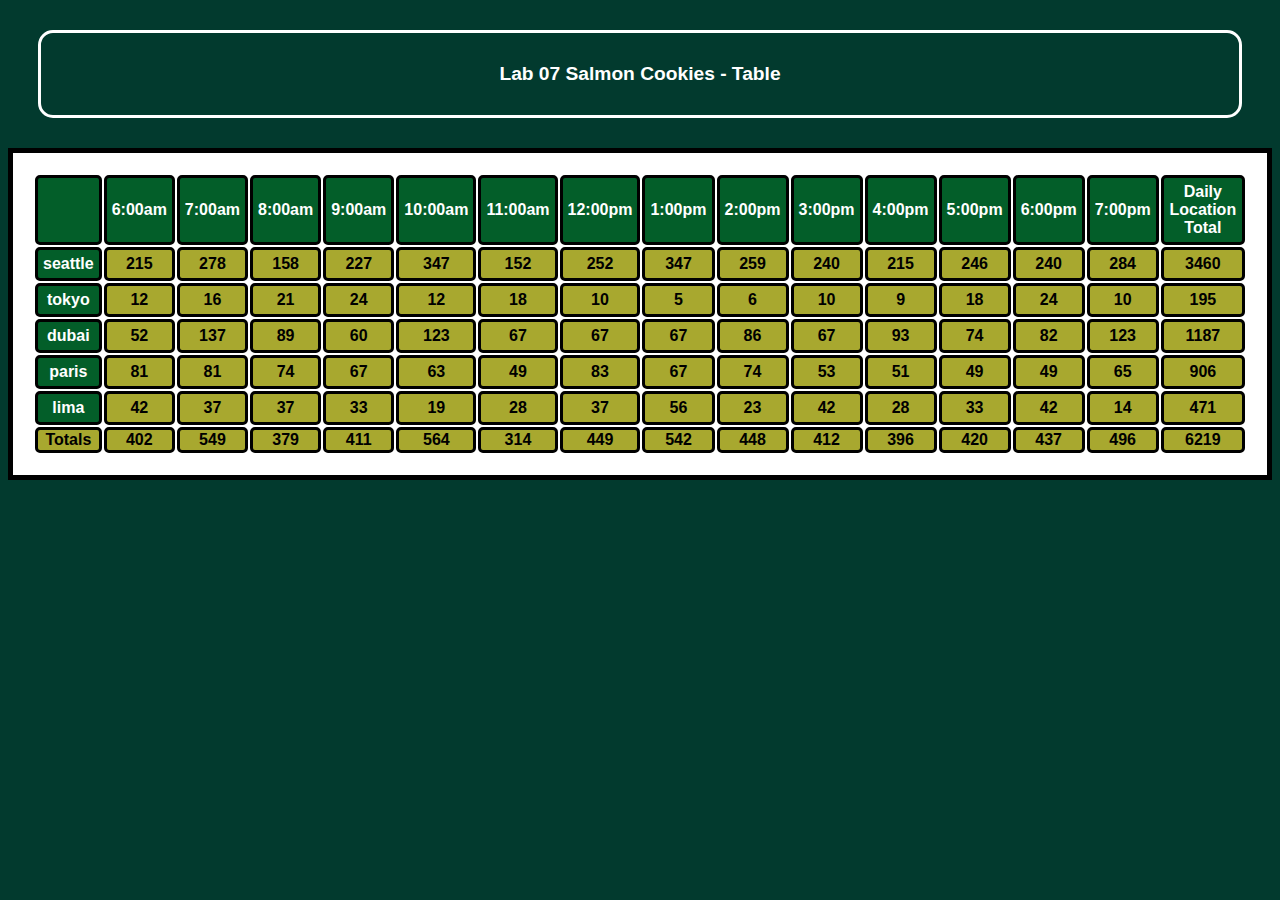
==== sales.html @ 36d2a49f "Merge 0ef4c9a80c46e02667d6b89d7d1dcf598cd9d1a5 into ecf12c8864ed776a9abfb9babedf21293f175107" ====
<!DOCTYPE html>
<html lang="en">
<head>
   
    <title> Lab 07 Salmon Cookies - Table </title>
    <!-- <link rel="stylesheet" href="css/reset.css"> -->
    <link rel="stylesheet" href="css/style.css">
    
</head>
<body>
    <header> Lab 07 Salmon Cookies - Table </header>

    <main>
        
        <section id = 'showArea'></section>

    </main>

    <script src="js/app.js"></script> 
</body>
</html>
---- css/style.css ----
body {
    color: white;
    background-color: rgb(2, 58, 46);
    font-weight: bolder;
    font-family: Arial, Helvetica, sans-serif;
}

header {
    text-align: center;
    align-content: center;
    font-size: larger;
    margin: 30px;
    border: 3px solid white;
    border-radius: 15px;
    padding: 30px;
}

section {
    text-align: center;
    border: 5px solid black;
    padding: 10px;
    background-color: white;
    color: black;
}

table {
    text-align: center;
    margin: 0px auto;
    padding: 10px 10px;
}

table th {
    background-color: rgb(3, 94, 41);
    color: white;
    border: 3px solid black;
    border-radius: 5px;
    padding: 5px;
}

table td {
    background-color: rgb(168, 168, 47);
    border: 3px solid black;
    border-radius: 5px;
}

table th:hover {
    background-color: aqua;
    color: navy;
}

table td:hover {
    background-color: plum;
    color: navy;
}
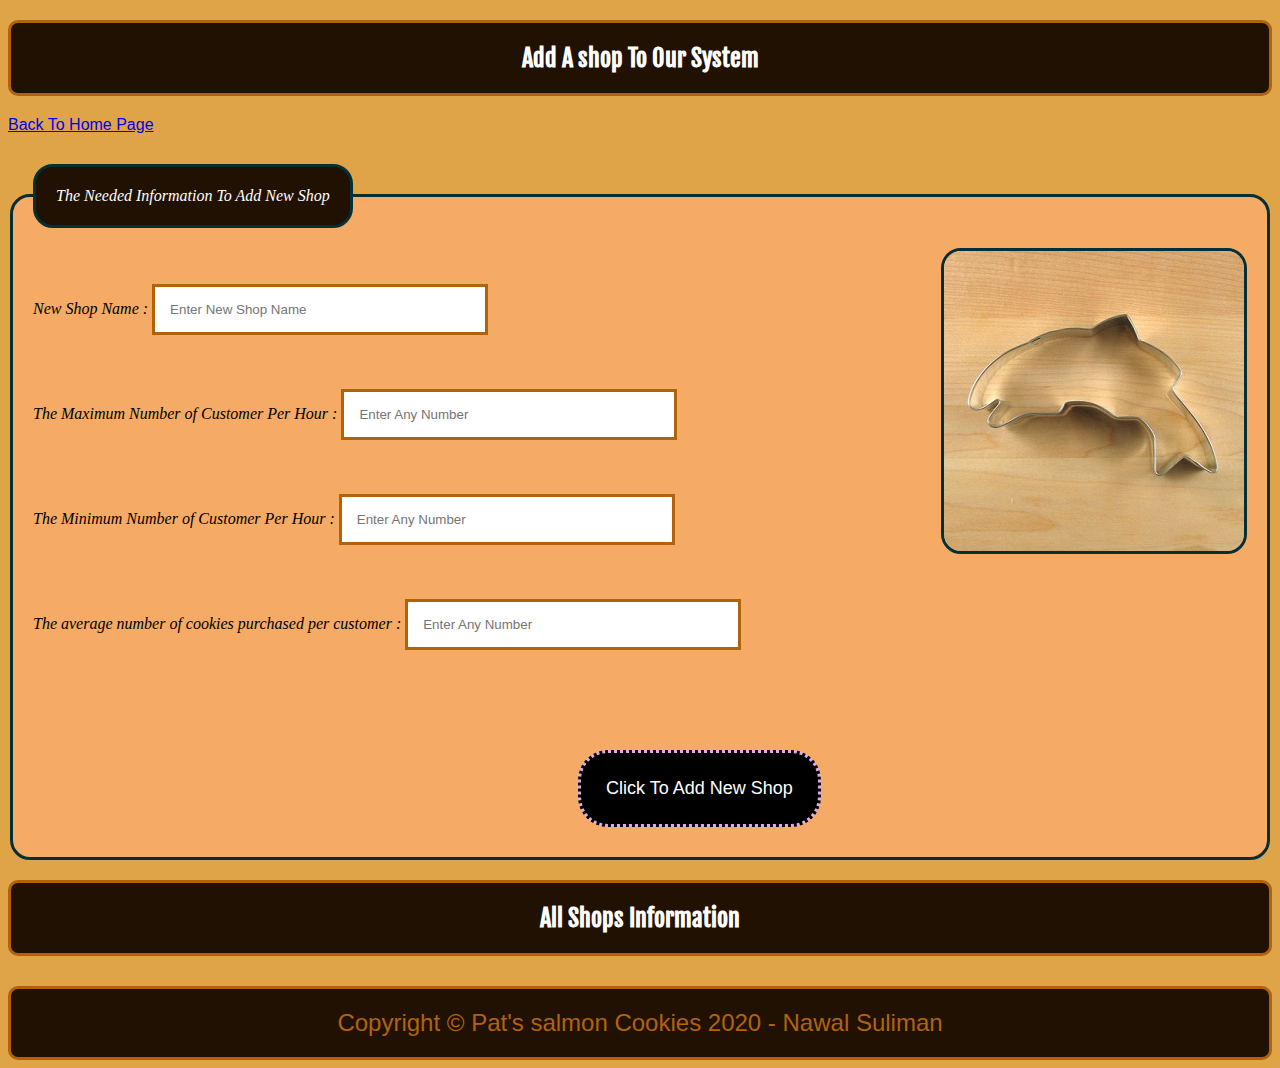
==== commit d6e9388b: "Form added" ====
--- a/sales.html
+++ b/sales.html
@@ -1,21 +1,66 @@
 <!DOCTYPE html>
+
 <html lang="en">
+
 <head>
-   
-    <title> Lab 07 Salmon Cookies - Table </title>
-    <!-- <link rel="stylesheet" href="css/reset.css"> -->
+    <title> Cookies - Locations - System </title>
     <link rel="stylesheet" href="css/style.css">
-    
+    <link href="https://fonts.googleapis.com/css?family=Fjalla+One&display=swap" rel="stylesheet">
 </head>
+
 <body>
-    <header> Lab 07 Salmon Cookies - Table </header>
+    <main>
+        <h2> Add A shop To Our System </h2>
+        <a href="index.html"> Back To Home Page </a>
 
-    <main>
-        
-        <section id = 'showArea'></section>
+        <div>
+            <form id="formArea-cookies">
+                <!-- fieldset : to group all information in one place as you like to divided your web pages  -->
+                <fieldset>
+                    <img src="img/cutter.jpeg" alt="family">
+                    <!-- legend: to heading some info together  , every single text input -->
+                    <legend> The Needed Information To Add New Shop </legend><br></br>
+
+                    <!-- label & input : to add the text input for each one  -->
+                    <label> New Shop Name :</label>
+                    <input type="text" name="nameofloc" placeholder="Enter New Shop Name"
+                        style="width:300px"><br></br><br></br>
+                    <label> The Maximum Number of Customer Per Hour : </label>
+                    <input type="number" name="maxCust" placeholder="Enter Any Number"
+                        style="width:300px"><br></br><br></br>
+                    <label> The Minimum Number of Customer Per Hour : </label>
+                    <input type="number" name="minCust" placeholder="Enter Any Number"
+                        style="width:300px"><br></br><br></br>
+                    <label> The average number of cookies purchased per customer : </label>
+                    <!-- the step is to take a decimel numbers with dot  -->
+                    <input type="number" step="0.1" name="avgCookieSale" placeholder="Enter Any Number"
+                        style="width:300px"><br></br><br></br>
+                    <!-- <span>list the average by using colon </span> -->
+                    <br></br>
+                    <button type="submit"> Click To Add New Shop </button>
+                </fieldset>
+
+            </form>
+        </div>
+
+
+        <!-- To show the form result  -->
+        <h2> All Shops Information </h2>
+
+        <!-- This part on Java to inform the form output  -->
+        <div id="locationsProfile"></div>
+
+
 
     </main>
 
-    <script src="js/app.js"></script> 
+
+    <!-- <script src="js/app.js"></script>  -->
+    <script src="js/form.js"></script>
 </body>
+
+<footer>
+    Copyright &copy; Pat's salmon Cookies 2020 - Nawal Suliman
+</footer>
+
 </html>--- a/css/style.css
+++ b/css/style.css
@@ -1,54 +1,107 @@
-body {
-    color: white;
-    background-color: rgb(2, 58, 46);
-    font-weight: bolder;
-    font-family: Arial, Helvetica, sans-serif;
+body{
+    background-color: rgb(224, 164, 72);
+    font-family: Helvetica;
 }
 
-header {
+
+    h2 {
     text-align: center;
-    align-content: center;
-    font-size: larger;
-    margin: 30px;
-    border: 3px solid white;
-    border-radius: 15px;
-    padding: 30px;
+    color: #fff;
+    background-color: rgb(32, 17, 2);
+    border-radius: 10px;
+    border-style: groove;
+    border: 3px solid rgb(177, 99, 11);
+    padding: 20px;
+    font-family: 'Fjalla One', sans-serif;
+}
+    table, th,td {
+    text-align: center;
+    border: 3px solid rgb(4, 47, 53);
+    background-color: rgb(245, 171, 101);
+    font-family: Arial;
+  }
+    table{
+
+    width: 100%;
+  }
+
+    th {
+    height: 25px;
+  }
+
+    fieldset {
+
+    background-color: rgb(245, 171, 101);
+    border: 3px solid rgb(4, 47, 53);
+    border-radius: 20px;
+    margin-top: 30px;
+    font-family: Georgia;
+    padding: 20px;
+    font-style: oblique;
 }
 
-section {
-    text-align: center;
-    border: 5px solid black;
-    padding: 10px;
-    background-color: white;
-    color: black;
-}
+    fieldset img{
+    float: right;
+    border: 3px solid rgb(4, 47, 53);
+    border-radius: 20px;
+  }
 
-table {
-    text-align: center;
-    margin: 0px auto;
-    padding: 10px 10px;
-}
+    legend {
+    color: #fff;
+    background-color: rgb(32, 17, 2);
+    border: 3px solid rgb(4, 47, 53);
+    border-radius: 20px;
+    margin-top: 30px;
+    padding: 20px;
+    font-family: Georgia;
+  }
 
-table th {
-    background-color: rgb(3, 94, 41);
-    color: white;
-    border: 3px solid black;
-    border-radius: 5px;
-    padding: 5px;
-}
+    tr:hover {
+      background-color: rgb(105, 20, 105);
+    }
 
-table td {
-    background-color: rgb(168, 168, 47);
-    border: 3px solid black;
-    border-radius: 5px;
-}
+    button {
+        border: 3px dotted rgb(226, 171, 226) ;
+        padding: 25px;
+        background: #000;
+        color: #fff;
+        border-radius: 30px;
+        font-size: 18px;
+        margin-top: 10px;
+        margin-bottom: 10px;
+        margin-left: 545px;
+        transition: 350ms;
+        cursor: pointer;
+        text-align: center;   
+       }
+      
+      button:hover {
+        background: orchid;
+      }
+    
+      footer{
+        background-color: rgb(32, 17, 2);
+        color: rgb(177, 99, 11);
+        border: 3px solid rgb(177, 99, 11);
+        text-align: center;
+        font-size:x-large;
+        border-radius: 10px;
+        margin-top: 30px;
+        padding: 20px;
+      
+      }
 
-table th:hover {
-    background-color: aqua;
-    color: navy;
-}
+      input[type=text] {
+        border: 3px solid rgb(177, 99, 11);
+        cursor: pointer;
+        padding: 15px;
+        
+     }
 
-table td:hover {
-    background-color: plum;
-    color: navy;
-}
+     input[type=number] {
+        border: 3px solid rgb(177, 99, 11);
+        cursor: pointer; 
+        padding: 15px;
+     }
+
+     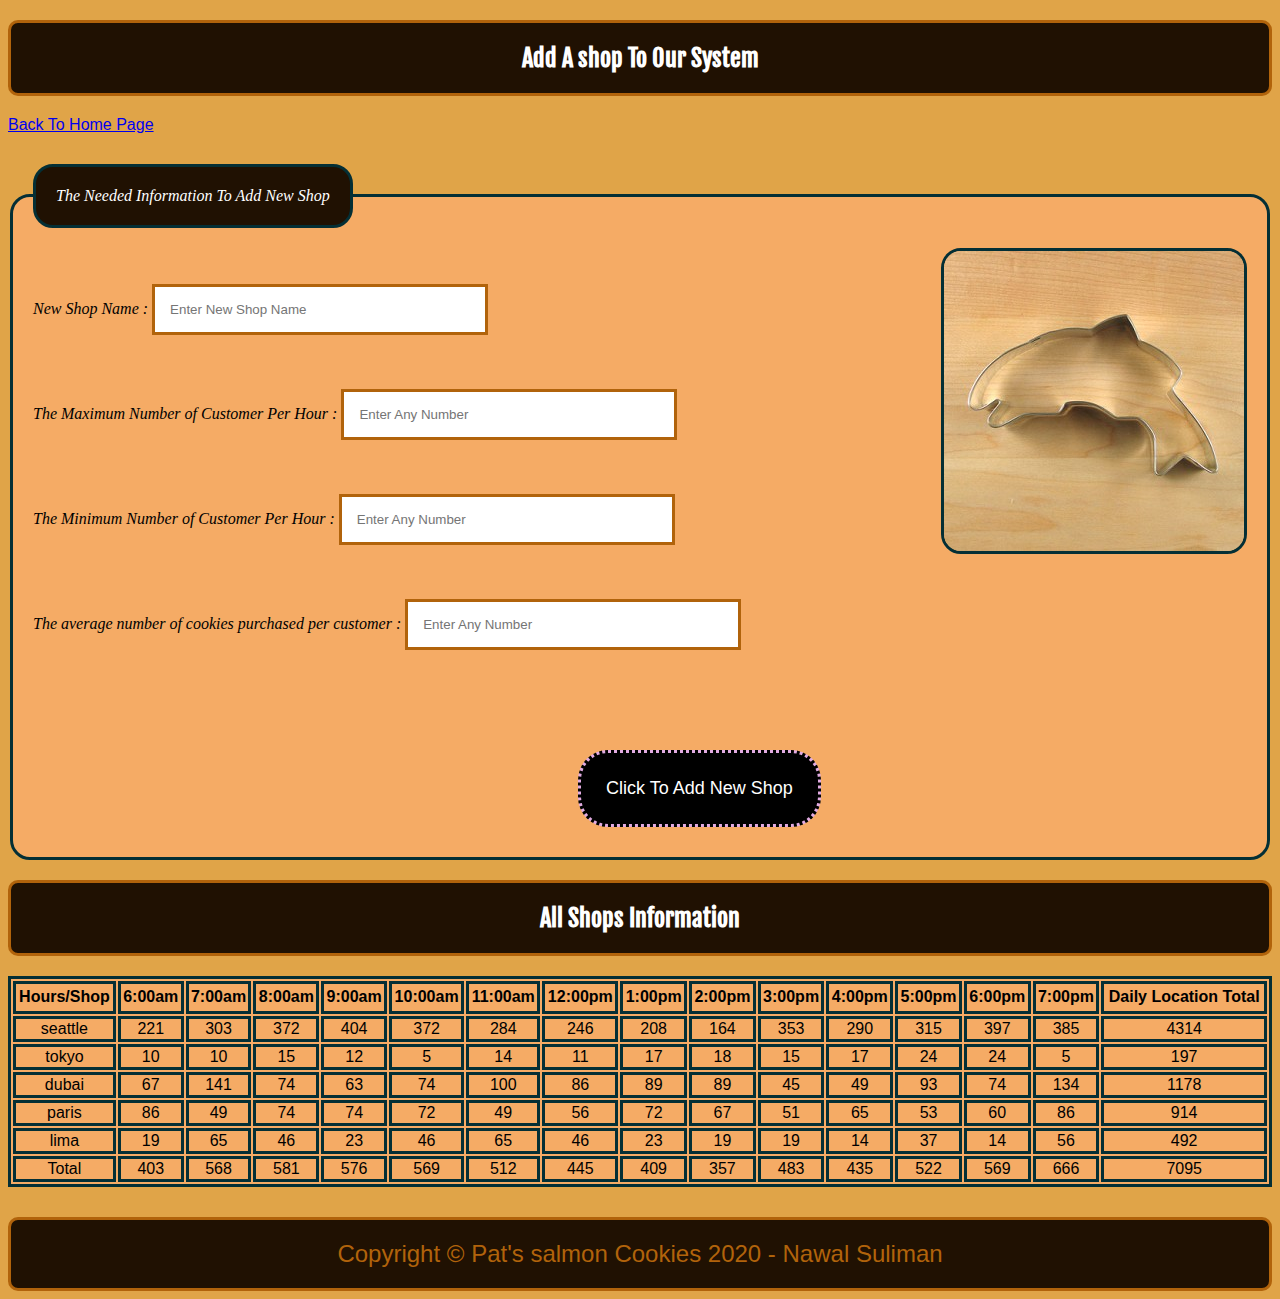
==== commit 9d1ce570: "JQuery Done , too much time, add the form now" ====
--- a/sales.html
+++ b/sales.html
@@ -48,15 +48,16 @@
         <h2> All Shops Information </h2>
 
         <!-- This part on Java to inform the form output  -->
-        <div id="locationsProfile"></div>
+        <div id="cookieJQ">
 
+        </div>
 
 
     </main>
 
 
-    <!-- <script src="js/app.js"></script>  -->
-    <script src="js/form.js"></script>
+    <script src="https://code.jquery.com/jquery-3.4.1.js"></script>
+    <script src="js/cookie.js"></script>
 </body>
 
 <footer>
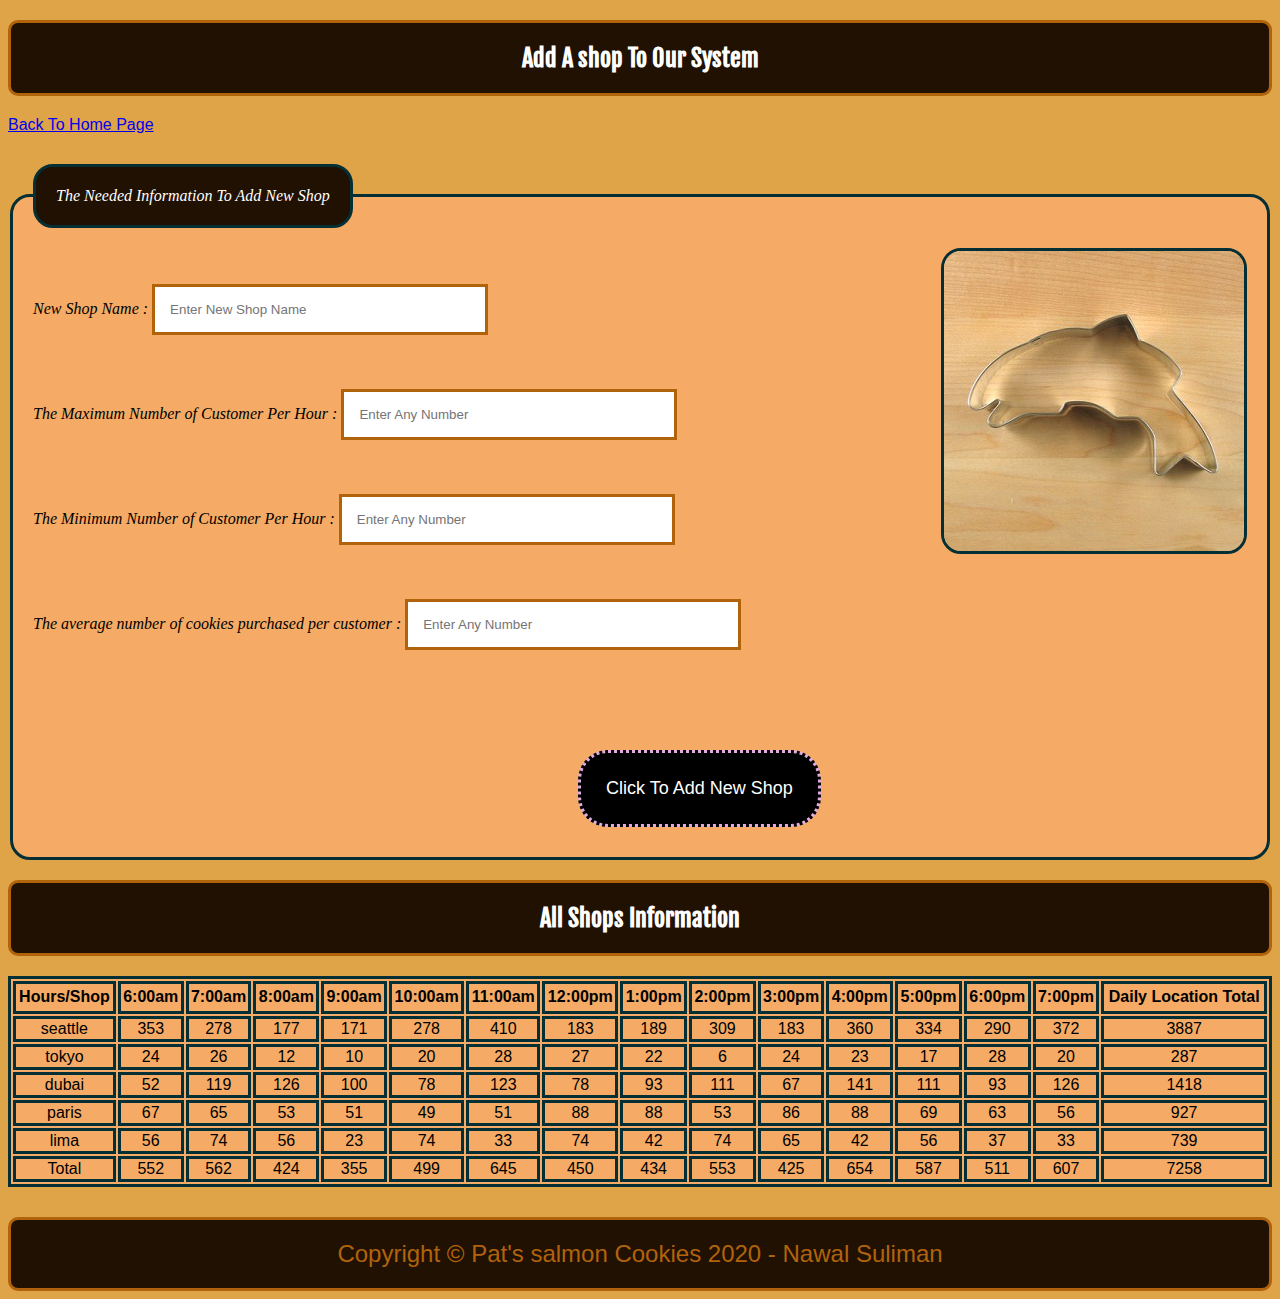
==== commit a092d187: "Merge a9e620b3a654f62cc94644e0f84a6c0e8de7aa7c into ecf12c8864ed776a9abfb9babedf21293f175107" ====
--- a/sales.html
+++ b/sales.html
@@ -14,7 +14,7 @@
         <a href="index.html"> Back To Home Page </a>
 
         <div>
-            <form id="formArea-cookies">
+            <form id="fcookies">
                 <!-- fieldset : to group all information in one place as you like to divided your web pages  -->
                 <fieldset>
                     <img src="img/cutter.jpeg" alt="family">
